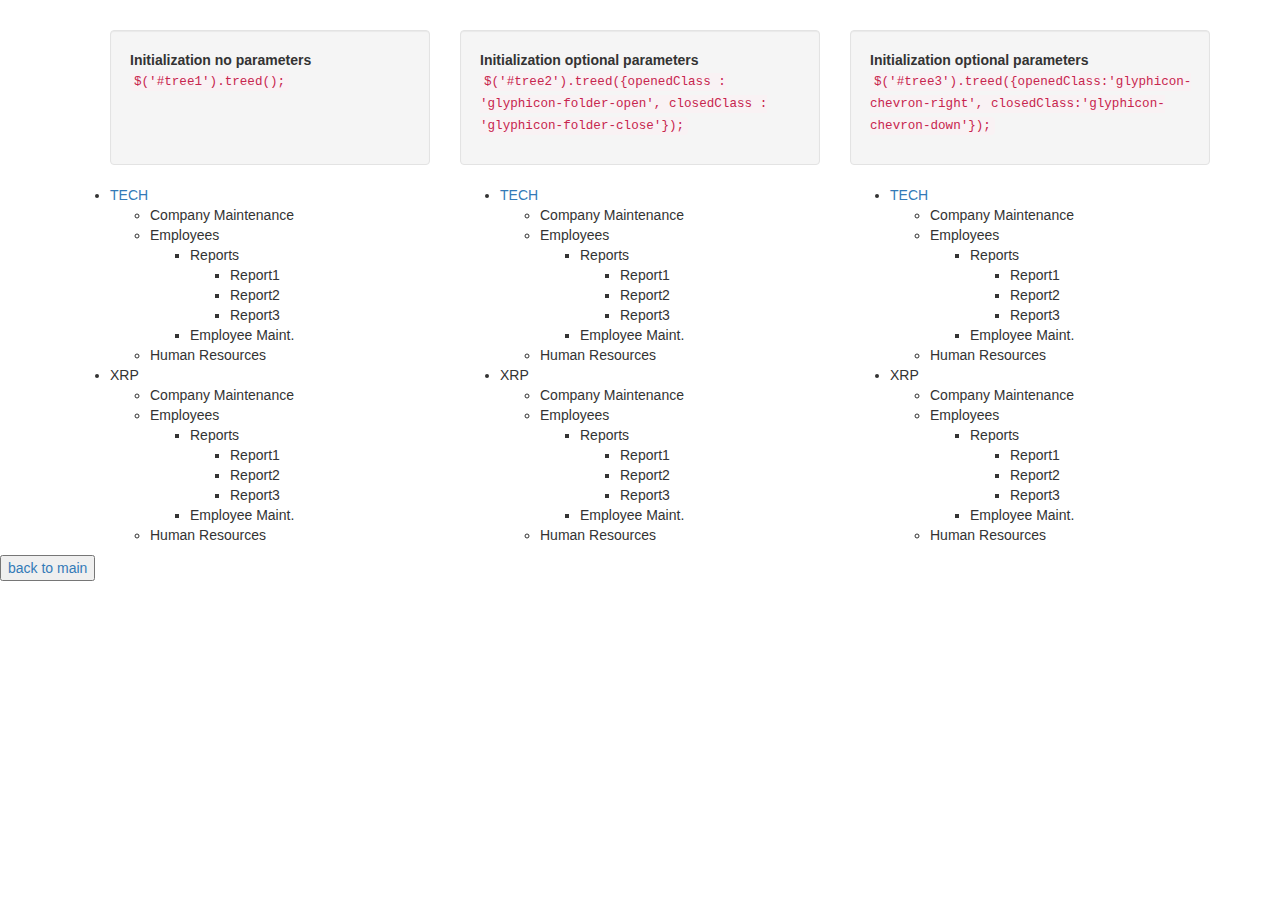
==== myprofile.html @ f254d5e7 "Add files via upload" ====
<!DOCTYPE html>
<html>
    <head>
            <link rel="stylesheet" type="text/css" href="../css/mycss.css">
    </head>
    <body>
            <link href="//maxcdn.bootstrapcdn.com/bootstrap/3.3.0/css/bootstrap.min.css" rel="stylesheet" id="bootstrap-css">
            <script src="//maxcdn.bootstrapcdn.com/bootstrap/3.3.0/js/bootstrap.min.js"></script>
            <script src="//code.jquery.com/jquery-1.11.1.min.js"></script>
            <!------ Include the above in your HEAD tag ---------->
            
            <div class="container" style="margin-top:30px;">
                <div class="row">
                    <div class="col-md-4">
                        <ul id="tree1">
                            <p class="well" style="height:135px;"><strong>Initialization no parameters</strong>
            
                                <br /> <code>$('#tree1').treed();</code>
            
                            </p>
                            <li><a href="#">TECH</a>
            
                                <ul>
                                    <li>Company Maintenance</li>
                                    <li>Employees
                                        <ul>
                                            <li>Reports
                                                <ul>
                                                    <li>Report1</li>
                                                    <li>Report2</li>
                                                    <li>Report3</li>
                                                </ul>
                                            </li>
                                            <li>Employee Maint.</li>
                                        </ul>
                                    </li>
                                    <li>Human Resources</li>
                                </ul>
                            </li>
                            <li>XRP
                                <ul>
                                    <li>Company Maintenance</li>
                                    <li>Employees
                                        <ul>
                                            <li>Reports
                                                <ul>
                                                    <li>Report1</li>
                                                    <li>Report2</li>
                                                    <li>Report3</li>
                                                </ul>
                                            </li>
                                            <li>Employee Maint.</li>
                                        </ul>
                                    </li>
                                    <li>Human Resources</li>
                                </ul>
                            </li>
                        </ul>
                    </div>
                    <div class="col-md-4">
                        <p class="well" style="height:135px;"><strong>Initialization optional parameters</strong>
            
                            <br /> <code>$('#tree2').treed({openedClass : 'glyphicon-folder-open', closedClass : 'glyphicon-folder-close'});</code>
            
                        </p>
                        <ul id="tree2">
                            <li><a href="#">TECH</a>
            
                                <ul>
                                    <li>Company Maintenance</li>
                                    <li>Employees
                                        <ul>
                                            <li>Reports
                                                <ul>
                                                    <li>Report1</li>
                                                    <li>Report2</li>
                                                    <li>Report3</li>
                                                </ul>
                                            </li>
                                            <li>Employee Maint.</li>
                                        </ul>
                                    </li>
                                    <li>Human Resources</li>
                                </ul>
                            </li>
                            <li>XRP
                                <ul>
                                    <li>Company Maintenance</li>
                                    <li>Employees
                                        <ul>
                                            <li>Reports
                                                <ul>
                                                    <li>Report1</li>
                                                    <li>Report2</li>
                                                    <li>Report3</li>
                                                </ul>
                                            </li>
                                            <li>Employee Maint.</li>
                                        </ul>
                                    </li>
                                    <li>Human Resources</li>
                                </ul>
                            </li>
                        </ul>
                    </div>
                    <div class="col-md-4">
                        <p class="well" style="height:135px;"><strong>Initialization optional parameters</strong>
            
                            <br /> <code>$('#tree3').treed({openedClass:'glyphicon-chevron-right', closedClass:'glyphicon-chevron-down'});</code>
            
                        </p>
                        <ul id="tree3">
                            <li><a href="#">TECH</a>
            
                                <ul>
                                    <li>Company Maintenance</li>
                                    <li>Employees
                                        <ul>
                                            <li>Reports
                                                <ul>
                                                    <li>Report1</li>
                                                    <li>Report2</li>
                                                    <li>Report3</li>
                                                </ul>
                                            </li>
                                            <li>Employee Maint.</li>
                                        </ul>
                                    </li>
                                    <li>Human Resources</li>
                                </ul>
                            </li>
                            <li>XRP
                                <ul>
                                    <li>Company Maintenance</li>
                                    <li>Employees
                                        <ul>
                                            <li>Reports
                                                <ul>
                                                    <li>Report1</li>
                                                    <li>Report2</li>
                                                    <li>Report3</li>
                                                </ul>
                                            </li>
                                            <li>Employee Maint.</li>
                                        </ul>
                                    </li>
                                    <li>Human Resources</li>
                                </ul>
                            </li>
                        </ul>
                    </div>
                </div>
            </div>






            <!-- <ul id="myUL">
                    <li><span class="caret">Beverages</span>
                      <ul class="nested">
                        <li>Water</li>
                        <li>Coffee</li>
                        <li><span class="caret">Tea</span>
                          <ul class="nested">
                            <li>Black Tea</li>
                            <li>White Tea</li>
                            <li><span class="caret">Green Tea</span>
                              <ul class="nested">
                                <li>Sencha</li>
                                <li>Gyokuro</li>
                                <li>Matcha</li>
                                <li>Pi Lo Chun</li>
                              </ul>
                            </li>
                          </ul>
                        </li>
                      </ul>
                    </li>
                  </ul> 

                  <script type="text/javascript" src="../js/profjs.js"></script> -->

            <a href="index.html"><button>back to main</button> </a>

        <script type="text/javascript" src="../js/profjs.js"></script>

    </body>
</html>
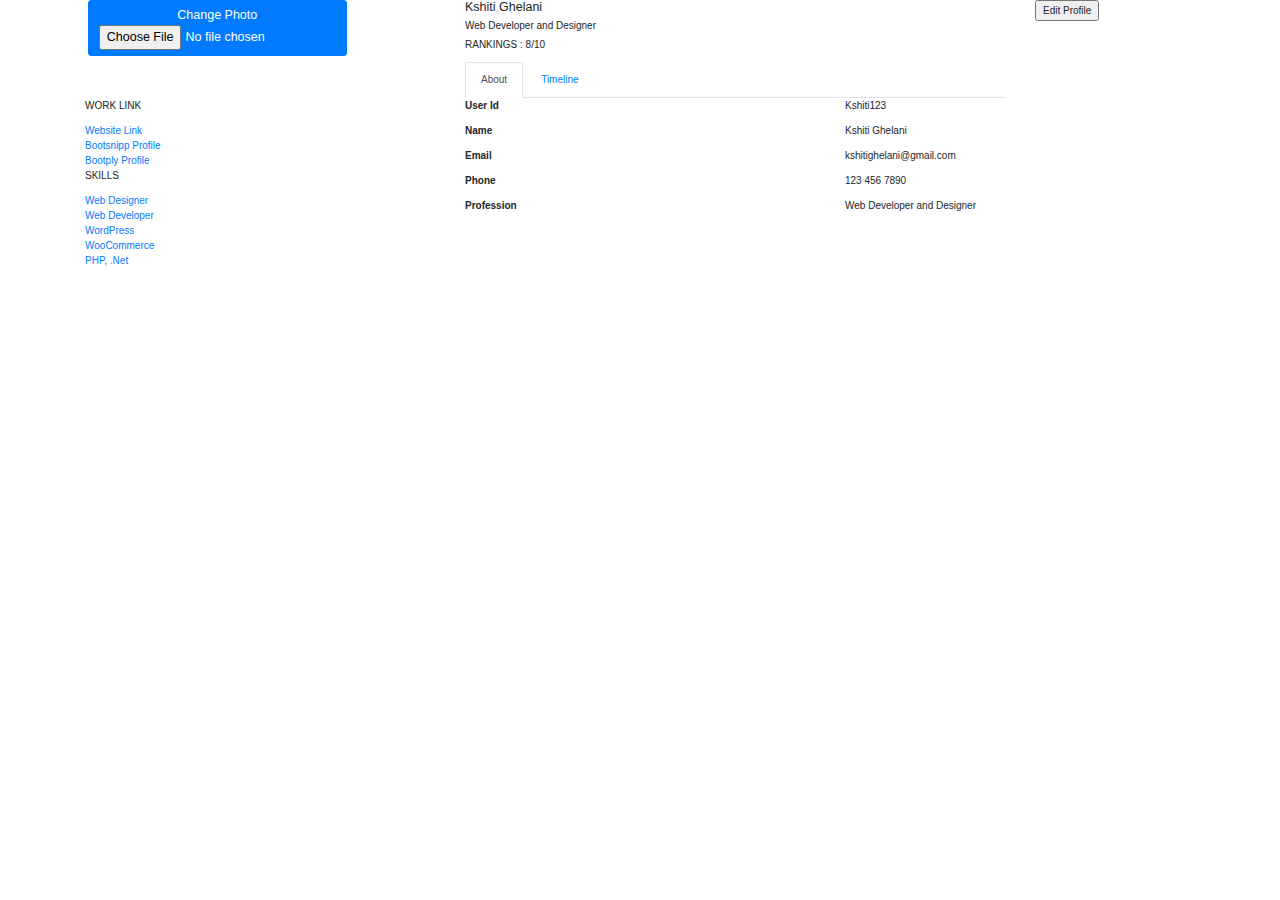
==== commit e4364c93: "Update myprofile.html" ====
--- a/myprofile.html
+++ b/myprofile.html
@@ -1,190 +1,162 @@
 <!DOCTYPE html>
 <html>
     <head>
-            <link rel="stylesheet" type="text/css" href="../css/mycss.css">
-    </head>
-    <body>
+            <link rel="stylesheet" type="text/css" href="css/profcss.css">
             <link href="//maxcdn.bootstrapcdn.com/bootstrap/3.3.0/css/bootstrap.min.css" rel="stylesheet" id="bootstrap-css">
             <script src="//maxcdn.bootstrapcdn.com/bootstrap/3.3.0/js/bootstrap.min.js"></script>
             <script src="//code.jquery.com/jquery-1.11.1.min.js"></script>
-            <!------ Include the above in your HEAD tag ---------->
-            
-            <div class="container" style="margin-top:30px;">
-                <div class="row">
-                    <div class="col-md-4">
-                        <ul id="tree1">
-                            <p class="well" style="height:135px;"><strong>Initialization no parameters</strong>
-            
-                                <br /> <code>$('#tree1').treed();</code>
-            
-                            </p>
-                            <li><a href="#">TECH</a>
-            
-                                <ul>
-                                    <li>Company Maintenance</li>
-                                    <li>Employees
-                                        <ul>
-                                            <li>Reports
-                                                <ul>
-                                                    <li>Report1</li>
-                                                    <li>Report2</li>
-                                                    <li>Report3</li>
-                                                </ul>
+            <link href="//maxcdn.bootstrapcdn.com/bootstrap/4.1.1/css/bootstrap.min.css" rel="stylesheet" id="bootstrap-css">
+            <script src="//maxcdn.bootstrapcdn.com/bootstrap/4.1.1/js/bootstrap.min.js"></script>
+            <script src="//cdnjs.cloudflare.com/ajax/libs/jquery/3.2.1/jquery.min.js"></script>
+    </head>
+    <body>
+    
+            <div class="container emp-profile">
+                        <form method="post">
+                            <div class="row">
+                                <div class="col-md-4">
+                                    <div class="profile-img">
+                                        <img src="https://am21.akamaized.net/tms/cnt/uploads/2018/05/deadpool-cable-deadpool2-1200x751.png" alt=""/>
+                                        <div class="file btn btn-lg btn-primary">
+                                            Change Photo
+                                            <input type="file" name="file"/>
+                                        </div>
+                                    </div>
+                                </div>
+                                <div class="col-md-6">
+                                    <div class="profile-head">
+                                                <h5>
+                                                    Kshiti Ghelani
+                                                </h5>
+                                                <h6>
+                                                    Web Developer and Designer
+                                                </h6>
+                                                <p class="proile-rating">RANKINGS : <span>8/10</span></p>
+                                        <ul class="nav nav-tabs" id="myTab" role="tablist">
+                                            <li class="nav-item">
+                                                <a class="nav-link active" id="home-tab" data-toggle="tab" href="#home" role="tab" aria-controls="home" aria-selected="true">About</a>
                                             </li>
-                                            <li>Employee Maint.</li>
+                                            <li class="nav-item">
+                                                <a class="nav-link" id="profile-tab" data-toggle="tab" href="#profile" role="tab" aria-controls="profile" aria-selected="false">Timeline</a>
+                                            </li>
                                         </ul>
-                                    </li>
-                                    <li>Human Resources</li>
-                                </ul>
-                            </li>
-                            <li>XRP
-                                <ul>
-                                    <li>Company Maintenance</li>
-                                    <li>Employees
-                                        <ul>
-                                            <li>Reports
-                                                <ul>
-                                                    <li>Report1</li>
-                                                    <li>Report2</li>
-                                                    <li>Report3</li>
-                                                </ul>
-                                            </li>
-                                            <li>Employee Maint.</li>
-                                        </ul>
-                                    </li>
-                                    <li>Human Resources</li>
-                                </ul>
-                            </li>
-                        </ul>
+                                    </div>
+                                </div>
+                                <div class="col-md-2">
+                                    <input type="submit" class="profile-edit-btn" name="btnAddMore" value="Edit Profile"/>
+                                </div>
+                            </div>
+                            <div class="row">
+                                <div class="col-md-4">
+                                    <div class="profile-work">
+                                        <p>WORK LINK</p>
+                                        <a href="">Website Link</a><br/>
+                                        <a href="">Bootsnipp Profile</a><br/>
+                                        <a href="">Bootply Profile</a>
+                                        <p>SKILLS</p>
+                                        <a href="">Web Designer</a><br/>
+                                        <a href="">Web Developer</a><br/>
+                                        <a href="">WordPress</a><br/>
+                                        <a href="">WooCommerce</a><br/>
+                                        <a href="">PHP, .Net</a><br/>
+                                    </div>
+                                </div>
+                                <div class="col-md-8">
+                                    <div class="tab-content profile-tab" id="myTabContent">
+                                        <div class="tab-pane fade show active" id="home" role="tabpanel" aria-labelledby="home-tab">
+                                                    <div class="row">
+                                                        <div class="col-md-6">
+                                                            <label>User Id</label>
+                                                        </div>
+                                                        <div class="col-md-6">
+                                                            <p>Kshiti123</p>
+                                                        </div>
+                                                    </div>
+                                                    <div class="row">
+                                                        <div class="col-md-6">
+                                                            <label>Name</label>
+                                                        </div>
+                                                        <div class="col-md-6">
+                                                            <p>Kshiti Ghelani</p>
+                                                        </div>
+                                                    </div>
+                                                    <div class="row">
+                                                        <div class="col-md-6">
+                                                            <label>Email</label>
+                                                        </div>
+                                                        <div class="col-md-6">
+                                                            <p>kshitighelani@gmail.com</p>
+                                                        </div>
+                                                    </div>
+                                                    <div class="row">
+                                                        <div class="col-md-6">
+                                                            <label>Phone</label>
+                                                        </div>
+                                                        <div class="col-md-6">
+                                                            <p>123 456 7890</p>
+                                                        </div>
+                                                    </div>
+                                                    <div class="row">
+                                                        <div class="col-md-6">
+                                                            <label>Profession</label>
+                                                        </div>
+                                                        <div class="col-md-6">
+                                                            <p>Web Developer and Designer</p>
+                                                        </div>
+                                                    </div>
+                                        </div>
+                                        <div class="tab-pane fade" id="profile" role="tabpanel" aria-labelledby="profile-tab">
+                                                    <div class="row">
+                                                        <div class="col-md-6">
+                                                            <label>Experience</label>
+                                                        </div>
+                                                        <div class="col-md-6">
+                                                            <p>Expert</p>
+                                                        </div>
+                                                    </div>
+                                                    <div class="row">
+                                                        <div class="col-md-6">
+                                                            <label>Hourly Rate</label>
+                                                        </div>
+                                                        <div class="col-md-6">
+                                                            <p>10$/hr</p>
+                                                        </div>
+                                                    </div>
+                                                    <div class="row">
+                                                        <div class="col-md-6">
+                                                            <label>Total Projects</label>
+                                                        </div>
+                                                        <div class="col-md-6">
+                                                            <p>230</p>
+                                                        </div>
+                                                    </div>
+                                                    <div class="row">
+                                                        <div class="col-md-6">
+                                                            <label>English Level</label>
+                                                        </div>
+                                                        <div class="col-md-6">
+                                                            <p>Expert</p>
+                                                        </div>
+                                                    </div>
+                                                    <div class="row">
+                                                        <div class="col-md-6">
+                                                            <label>Availability</label>
+                                                        </div>
+                                                        <div class="col-md-6">
+                                                            <p>6 months</p>
+                                                        </div>
+                                                    </div>
+                                            <div class="row">
+                                                <div class="col-md-12">
+                                                    <label>Your Bio</label><br/>
+                                                    <p>Your detail description</p>
+                                                </div>
+                                            </div>
+                                        </div>
+                                    </div>
+                                </div>
+                            </div>
+                        </form>           
                     </div>
-                    <div class="col-md-4">
-                        <p class="well" style="height:135px;"><strong>Initialization optional parameters</strong>
-            
-                            <br /> <code>$('#tree2').treed({openedClass : 'glyphicon-folder-open', closedClass : 'glyphicon-folder-close'});</code>
-            
-                        </p>
-                        <ul id="tree2">
-                            <li><a href="#">TECH</a>
-            
-                                <ul>
-                                    <li>Company Maintenance</li>
-                                    <li>Employees
-                                        <ul>
-                                            <li>Reports
-                                                <ul>
-                                                    <li>Report1</li>
-                                                    <li>Report2</li>
-                                                    <li>Report3</li>
-                                                </ul>
-                                            </li>
-                                            <li>Employee Maint.</li>
-                                        </ul>
-                                    </li>
-                                    <li>Human Resources</li>
-                                </ul>
-                            </li>
-                            <li>XRP
-                                <ul>
-                                    <li>Company Maintenance</li>
-                                    <li>Employees
-                                        <ul>
-                                            <li>Reports
-                                                <ul>
-                                                    <li>Report1</li>
-                                                    <li>Report2</li>
-                                                    <li>Report3</li>
-                                                </ul>
-                                            </li>
-                                            <li>Employee Maint.</li>
-                                        </ul>
-                                    </li>
-                                    <li>Human Resources</li>
-                                </ul>
-                            </li>
-                        </ul>
-                    </div>
-                    <div class="col-md-4">
-                        <p class="well" style="height:135px;"><strong>Initialization optional parameters</strong>
-            
-                            <br /> <code>$('#tree3').treed({openedClass:'glyphicon-chevron-right', closedClass:'glyphicon-chevron-down'});</code>
-            
-                        </p>
-                        <ul id="tree3">
-                            <li><a href="#">TECH</a>
-            
-                                <ul>
-                                    <li>Company Maintenance</li>
-                                    <li>Employees
-                                        <ul>
-                                            <li>Reports
-                                                <ul>
-                                                    <li>Report1</li>
-                                                    <li>Report2</li>
-                                                    <li>Report3</li>
-                                                </ul>
-                                            </li>
-                                            <li>Employee Maint.</li>
-                                        </ul>
-                                    </li>
-                                    <li>Human Resources</li>
-                                </ul>
-                            </li>
-                            <li>XRP
-                                <ul>
-                                    <li>Company Maintenance</li>
-                                    <li>Employees
-                                        <ul>
-                                            <li>Reports
-                                                <ul>
-                                                    <li>Report1</li>
-                                                    <li>Report2</li>
-                                                    <li>Report3</li>
-                                                </ul>
-                                            </li>
-                                            <li>Employee Maint.</li>
-                                        </ul>
-                                    </li>
-                                    <li>Human Resources</li>
-                                </ul>
-                            </li>
-                        </ul>
-                    </div>
-                </div>
-            </div>
-
-
-
-
-
-
-            <!-- <ul id="myUL">
-                    <li><span class="caret">Beverages</span>
-                      <ul class="nested">
-                        <li>Water</li>
-                        <li>Coffee</li>
-                        <li><span class="caret">Tea</span>
-                          <ul class="nested">
-                            <li>Black Tea</li>
-                            <li>White Tea</li>
-                            <li><span class="caret">Green Tea</span>
-                              <ul class="nested">
-                                <li>Sencha</li>
-                                <li>Gyokuro</li>
-                                <li>Matcha</li>
-                                <li>Pi Lo Chun</li>
-                              </ul>
-                            </li>
-                          </ul>
-                        </li>
-                      </ul>
-                    </li>
-                  </ul> 
-
-                  <script type="text/javascript" src="../js/profjs.js"></script> -->
-
-            <a href="index.html"><button>back to main</button> </a>
-
-        <script type="text/javascript" src="../js/profjs.js"></script>
-
     </body>
-</html>+</html>
